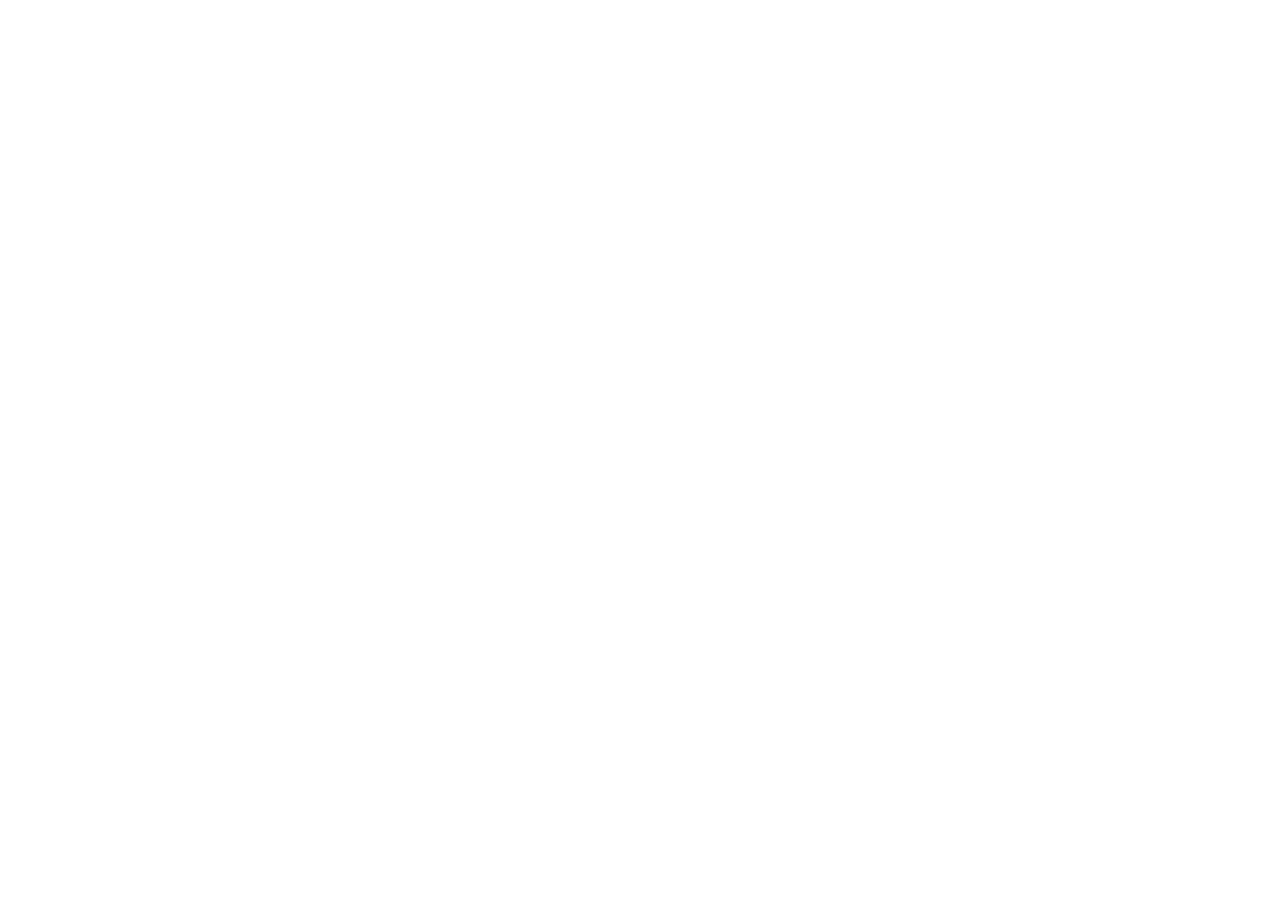
==== index.html @ e88a8ae1 "added header" ====
<!DOCTYPE html>
<html lang="en">
<head>
  <meta charset="UTF-8">
  <meta http-equiv="X-UA-Compatible" content="IE=edge">
  <meta name="viewport" content="width=device-width, initial-scale=1.0">
  <title>Document</title>
</head>
<body>
  
</body>
</html>
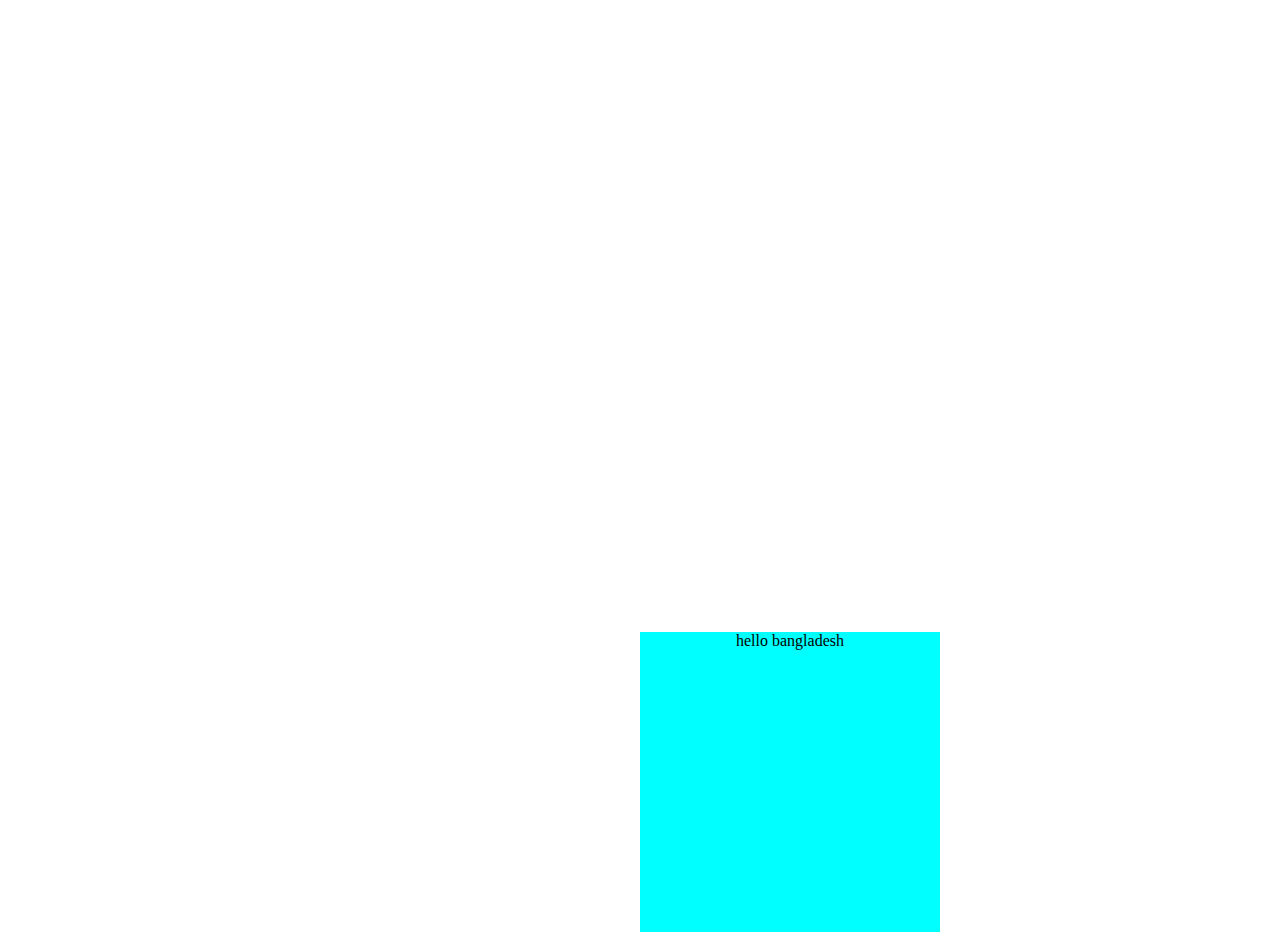
==== commit ceed89d1: "add style" ====
--- a/index.html
+++ b/index.html
@@ -5,8 +5,11 @@
   <meta http-equiv="X-UA-Compatible" content="IE=edge">
   <meta name="viewport" content="width=device-width, initial-scale=1.0">
   <title>Document</title>
+  <link rel="stylesheet" href="style.css">
 </head>
 <body>
-  
+  <div class="continar">
+  hello bangladesh
+  </div>
 </body>
 </html>--- a/style.css
+++ b/style.css
@@ -0,0 +1,15 @@
+p{
+  background-color: aqua;
+}
+.continar{
+
+  width: 300px;
+  height: 300px;
+  background-color: cyan;
+  color: black;
+  text-align: center;
+  position: relative;
+  margin-top: 50%;
+  margin-left: 50%;
+ 
+}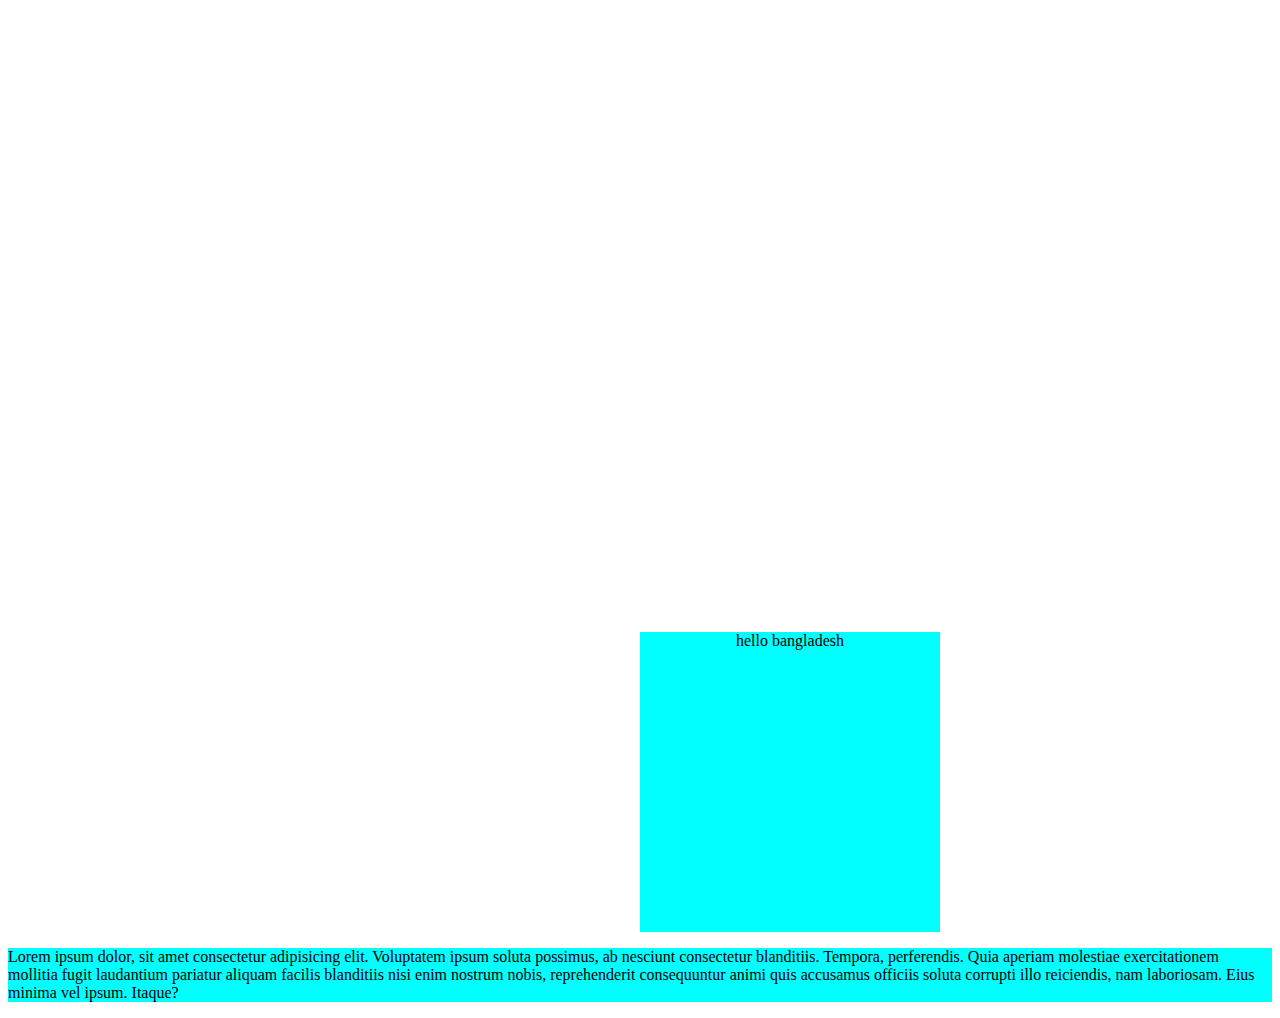
==== commit 66cd8a73: "add more" ====
--- a/index.html
+++ b/index.html
@@ -11,5 +11,6 @@
   <div class="continar">
   hello bangladesh
   </div>
+  <p>Lorem ipsum dolor, sit amet consectetur adipisicing elit. Voluptatem ipsum soluta possimus, ab nesciunt consectetur blanditiis. Tempora, perferendis. Quia aperiam molestiae exercitationem mollitia fugit laudantium pariatur aliquam facilis blanditiis nisi enim nostrum nobis, reprehenderit consequuntur animi quis accusamus officiis soluta corrupti illo reiciendis, nam laboriosam. Eius minima vel ipsum. Itaque?</p>
 </body>
 </html>